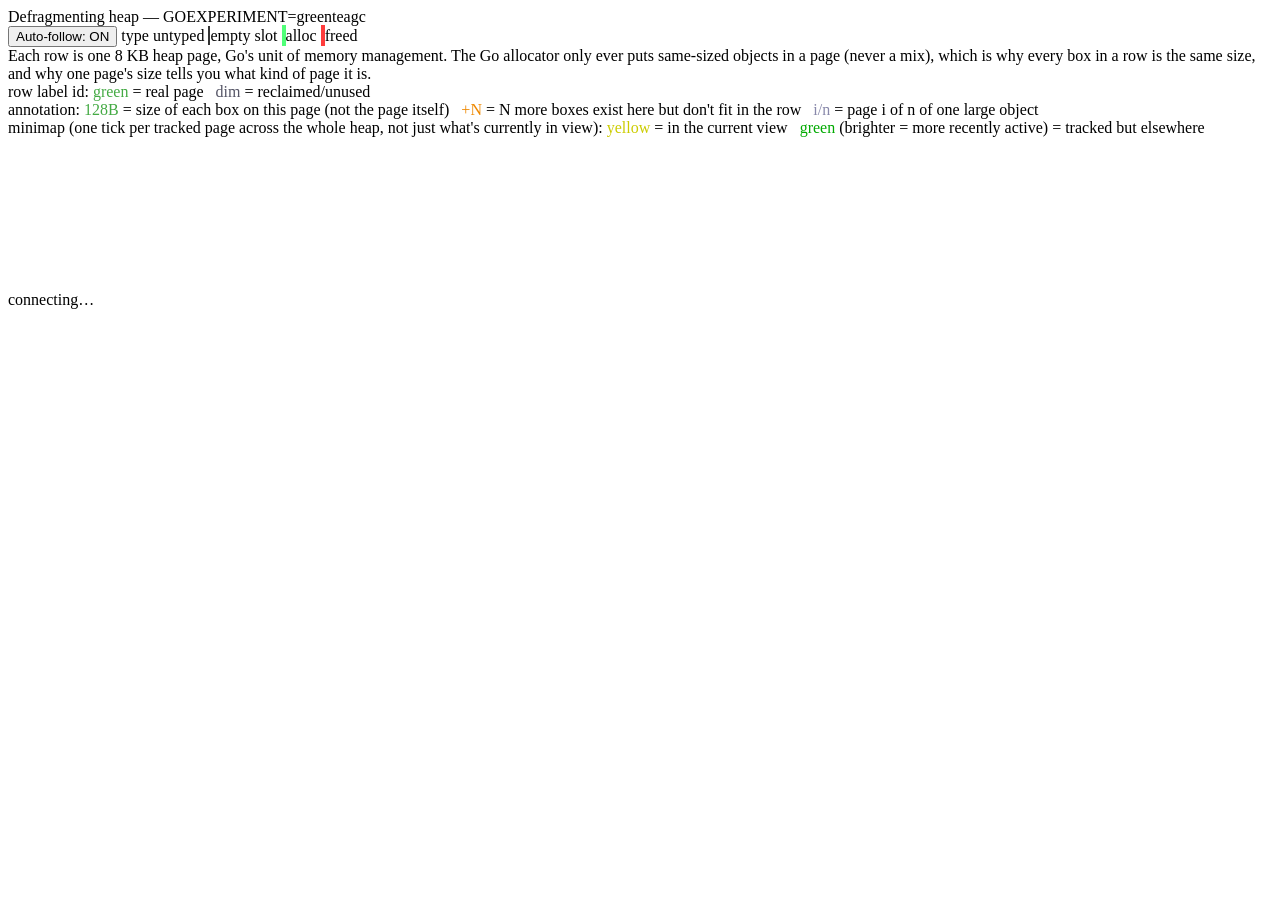
==== bridge/static/index.html @ 06cb0542 "initial import" ====
<!doctype html>
<html lang="en">
<head>
<meta charset="utf-8">
<title>gogc98 — heap defragmenter</title>
<link rel="stylesheet" href="/style.css">
</head>
<body>
<div class="win">
  <div class="titlebar">Defragmenting heap — GOEXPERIMENT=greenteagc</div>
  <div class="toolbar">
    <button id="autoBtn">Auto-follow: ON</button>
    <span class="legend">
      <span class="swatch" style="background:hsl(210,65%,55%)"></span>type
      <span class="swatch" style="background:hsl(35,55%,45%)"></span>untyped
      <span class="swatch" style="background:#181818;border:1px solid #333"></span>empty slot
      <span class="swatch" style="border:2px solid rgba(80,255,120,1)"></span>alloc
      <span class="swatch" style="border:2px solid rgba(255,60,60,1)"></span>freed
    </span>
  </div>
  <div class="label-legend">
    Each row is one 8&nbsp;KB heap page, Go's unit of memory management. The
    Go allocator only ever puts same-sized objects in a page (never a mix),
    which is why every box in a row is the same size, and why one page's
    size tells you what kind of page it is.
    <br>
    row label id: <span style="color:#4a4">green</span> = real page &nbsp;
    <span style="color:#556">dim</span> = reclaimed/unused
    <br>
    annotation: <span style="color:#4a4">128B</span> = size of each box on this page (not the page itself) &nbsp;
    <span style="color:#e80">+N</span> = N more boxes exist here but don't fit in the row &nbsp;
    <span style="color:#88a">i/n</span> = page i of n of one large object
  </div>
  <div class="label-legend">
    minimap (one tick per tracked page across the whole heap, not just
    what's currently in view): <span style="color:#cc0">yellow</span> =
    in the current view &nbsp; <span style="color:#0a0">green</span>
    (brighter = more recently active) = tracked but elsewhere
  </div>
  <div id="minimap" class="minimap"></div>
  <div id="pagesContainer" class="pages-container">
    <canvas id="heapCanvas"></canvas>
  </div>
  <div class="statusbar" id="status">connecting&hellip;</div>
</div>
<script src="/app.js"></script>
</body>
</html>
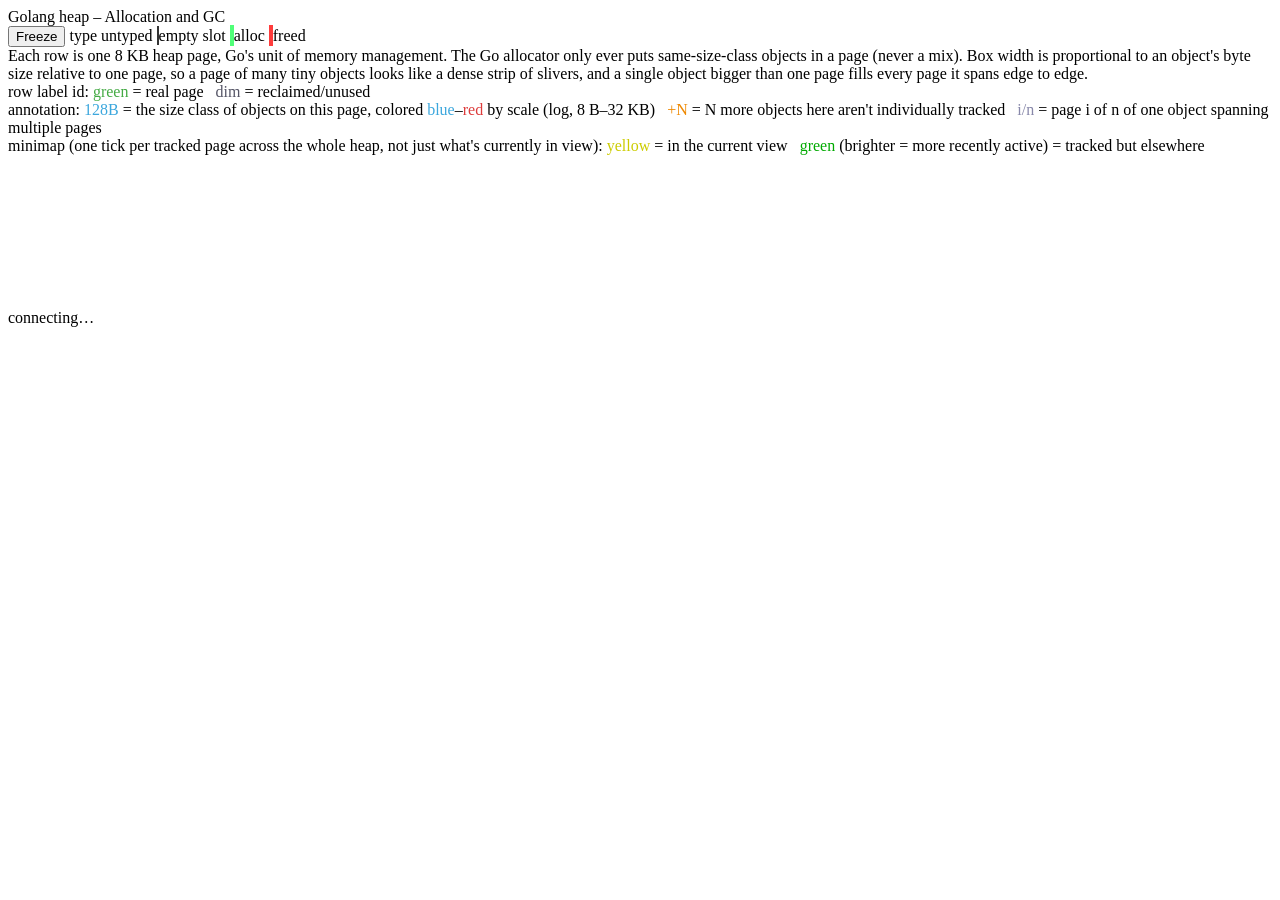
==== commit 7dbae3bc: "display showing a more representative view of item sizes" ====
--- a/bridge/static/index.html
+++ b/bridge/static/index.html
@@ -7,9 +7,9 @@
 </head>
 <body>
 <div class="win">
-  <div class="titlebar">Defragmenting heap — GOEXPERIMENT=greenteagc</div>
+  <div class="titlebar">Golang heap – Allocation and GC</div>
   <div class="toolbar">
-    <button id="autoBtn">Auto-follow: ON</button>
+    <button id="freezeBtn">Freeze</button>
     <span class="legend">
       <span class="swatch" style="background:hsl(210,65%,55%)"></span>type
       <span class="swatch" style="background:hsl(35,55%,45%)"></span>untyped
@@ -20,16 +20,20 @@
   </div>
   <div class="label-legend">
     Each row is one 8&nbsp;KB heap page, Go's unit of memory management. The
-    Go allocator only ever puts same-sized objects in a page (never a mix),
-    which is why every box in a row is the same size, and why one page's
-    size tells you what kind of page it is.
+    Go allocator only ever puts same-size-class objects in a page (never a
+    mix). Box width is proportional to an object's byte size relative to one
+    page, so a page of many tiny objects looks like a dense strip of
+    slivers, and a single object bigger than one page fills every page it
+    spans edge to edge.
     <br>
     row label id: <span style="color:#4a4">green</span> = real page &nbsp;
     <span style="color:#556">dim</span> = reclaimed/unused
     <br>
-    annotation: <span style="color:#4a4">128B</span> = size of each box on this page (not the page itself) &nbsp;
-    <span style="color:#e80">+N</span> = N more boxes exist here but don't fit in the row &nbsp;
-    <span style="color:#88a">i/n</span> = page i of n of one large object
+    annotation: <span style="color:hsl(200,70%,55%)">128B</span> = the size class of objects on this page,
+    colored <span style="color:hsl(200,70%,55%)">blue</span>&ndash;<span style="color:hsl(0,70%,55%)">red</span>
+    by scale (log, 8&nbsp;B&ndash;32&nbsp;KB) &nbsp;
+    <span style="color:#e80">+N</span> = N more objects here aren't individually tracked &nbsp;
+    <span style="color:#88a">i/n</span> = page i of n of one object spanning multiple pages
   </div>
   <div class="label-legend">
     minimap (one tick per tracked page across the whole heap, not just
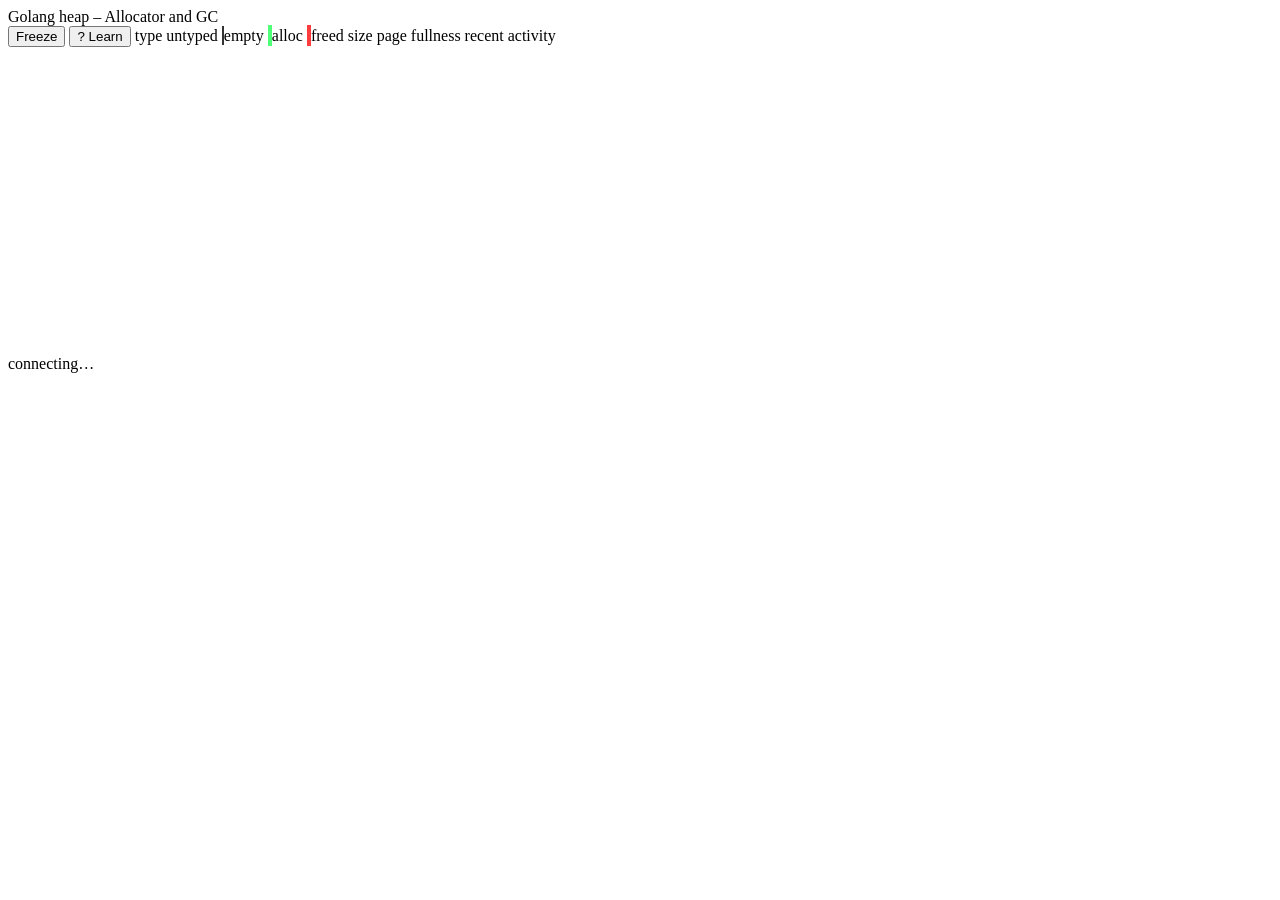
==== commit c47263f9: "improve about everything, learning screen" ====
--- a/bridge/static/index.html
+++ b/bridge/static/index.html
@@ -7,46 +7,165 @@
 </head>
 <body>
 <div class="win">
-  <div class="titlebar">Golang heap – Allocation and GC</div>
+  <div class="titlebar">Golang heap – Allocator and GC</div>
   <div class="toolbar">
     <button id="freezeBtn">Freeze</button>
+    <button id="learnBtn">? Learn</button>
     <span class="legend">
       <span class="swatch" style="background:hsl(210,65%,55%)"></span>type
       <span class="swatch" style="background:hsl(35,55%,45%)"></span>untyped
-      <span class="swatch" style="background:#181818;border:1px solid #333"></span>empty slot
+      <span class="swatch" style="background:#181818;border:1px solid #333"></span>empty
       <span class="swatch" style="border:2px solid rgba(80,255,120,1)"></span>alloc
       <span class="swatch" style="border:2px solid rgba(255,60,60,1)"></span>freed
+      <span class="swatch" style="background:linear-gradient(90deg,hsl(200,70%,55%),hsl(0,70%,55%))"></span>size
+      <span class="swatch" style="background:red"></span>page fullness
+      <span class="swatch" style="background:#0f0"></span>recent activity
     </span>
   </div>
-  <div class="label-legend">
-    Each row is one 8&nbsp;KB heap page, Go's unit of memory management. The
-    Go allocator only ever puts same-size-class objects in a page (never a
-    mix). Box width is proportional to an object's byte size relative to one
-    page, so a page of many tiny objects looks like a dense strip of
-    slivers, and a single object bigger than one page fills every page it
-    spans edge to edge.
-    <br>
-    row label id: <span style="color:#4a4">green</span> = real page &nbsp;
-    <span style="color:#556">dim</span> = reclaimed/unused
-    <br>
-    annotation: <span style="color:hsl(200,70%,55%)">128B</span> = the size class of objects on this page,
-    colored <span style="color:hsl(200,70%,55%)">blue</span>&ndash;<span style="color:hsl(0,70%,55%)">red</span>
-    by scale (log, 8&nbsp;B&ndash;32&nbsp;KB) &nbsp;
-    <span style="color:#e80">+N</span> = N more objects here aren't individually tracked &nbsp;
-    <span style="color:#88a">i/n</span> = page i of n of one object spanning multiple pages
-  </div>
-  <div class="label-legend">
-    minimap (one tick per tracked page across the whole heap, not just
-    what's currently in view): <span style="color:#cc0">yellow</span> =
-    in the current view &nbsp; <span style="color:#0a0">green</span>
-    (brighter = more recently active) = tracked but elsewhere
-  </div>
-  <div id="minimap" class="minimap"></div>
+  <div id="minimap" class="minimap"><canvas id="minimapCanvas"></canvas></div>
+  <div class="minimap-viewport-track"><div id="minimapViewport" class="minimap-viewport"></div></div>
   <div id="pagesContainer" class="pages-container">
     <canvas id="heapCanvas"></canvas>
   </div>
   <div class="statusbar" id="status">connecting&hellip;</div>
 </div>
+
+<div id="learnOverlay" class="modal-overlay" hidden>
+  <div class="modal">
+    <div class="modal-titlebar">
+      <span>What am I looking at?</span>
+      <button id="closeLearnBtn">×</button>
+    </div>
+    <div class="modal-body">
+
+      <h3>Reading this screen</h3>
+      <p>
+        Each row is one 8&nbsp;KB <b>page</b>, Go's basic unit of memory
+        management. A row's boxes are the objects living on that page,
+        <b>width proportional to their byte size relative to one page</b> &mdash;
+        not a fixed grid cell. A page of a thousand 8-byte objects looks
+        like a dense strip of slivers; a single object bigger than one
+        page fills every page it spans, edge to edge.
+      </p>
+      <p>
+        Row id: <span style="color:#4a4">green</span> means a real tracked
+        page; <span style="color:#556">dim</span> means untracked (see
+        "empty space" below). The right-aligned text is either the page's
+        size class (colored <span style="color:hsl(200,70%,55%)">blue</span>&ndash;<span style="color:hsl(0,70%,55%)">red</span>
+        by scale), <code style="color:#e80">+N</code> meaning N more
+        objects here exist but aren't individually tracked (there's a cap
+        on how much detail gets sent per page, to bound message size),
+        or <code style="color:#88a">i/n</code> meaning this is page i of
+        n belonging to one object bigger than a single page. Occasionally
+        you'll see <code style="color:#556">?B</code> instead &mdash; that
+        page's own allocation event hasn't been seen yet (we first heard
+        about it from one of its objects), so its size class genuinely
+        isn't known yet, not just zero.
+      </p>
+      <p>
+        Box colors are just a hash of the object's Go type, so the same
+        type always gets the same color within one view &mdash; the hue
+        itself carries no meaning. Amber specifically means "untyped":
+        an allocation like a raw <code>[]byte</code> backing array that
+        carries no type info at all. A green outline means just
+        allocated; a fading red outline means just freed (it stays
+        visible briefly so you can actually see frees happening, then
+        disappears).
+      </p>
+      <p>
+        The strip above the page view is a <b>minimap</b>: one tick per
+        tracked page across the <i>entire</i> heap, not just what's
+        currently in view. Yellow = in the current view. Green,
+        brightness scaled by recent activity = tracked but elsewhere.
+      </p>
+      <p>
+        <b>Freeze</b> pauses the heap snapshot itself (nothing changes,
+        fade animations stop) while still letting you scroll around
+        that frozen snapshot &mdash; useful for actually reading a
+        moment instead of it changing under you.
+      </p>
+      <p>
+        Untracked page ids normally render as plain blank rows, one per
+        id, even by the thousands &mdash; that's real information about
+        how much of the heap's reserved address space isn't in use
+        right now. Only a truly enormous run &mdash; large enough that
+        it's almost certainly a jump to a completely different, distant
+        region of address space rather than ordinary unused space &mdash;
+        collapses into a single <code>⋯ N pages unused ⋯</code> row. See
+        "what's actually in that empty space" below for why that
+        distinction is about the best this tool can do.
+      </p>
+
+      <h3>What "the heap" actually is</h3>
+      <p>
+        It's tempting to picture the heap as one big pre-allocated block
+        that Go carves objects out of. It's closer to the opposite: Go's
+        heap is built from <b>arenas</b>, 64&nbsp;MB chunks that get
+        mapped in from the OS on demand as the heap grows. Go actively
+        tries to keep arenas contiguous &mdash; each new one is requested
+        right after the end of the last one &mdash; but that's a request
+        to the OS, not a guarantee. If literally anything else in the
+        process (a C library's own allocator if you're using cgo, a
+        dynamically linked shared library, a direct <code>mmap</code>
+        call, ASLR) has already claimed that exact address range, Go
+        falls back to a completely different, far-away region instead.
+        For a plain Go binary, that's rare &mdash; Go
+        deliberately spreads its fallback addresses about 1&nbsp;TB
+        apart specifically to avoid this &mdash; but it's not
+        architecturally impossible.
+      </p>
+      <p>
+        Within one contiguous run, page ids in this tool <i>are</i>
+        literally adjacent bytes 8&nbsp;KB apart: id 123 really is right
+        after id 122 in virtual memory, because the id here is computed directly
+        from real relative addresses, not just an arbitrary counter.
+      </p>
+      <p>
+        What's actually in that empty space? Almost always: address
+        space Go has already reserved for the current arena but hasn't
+        handed out to any span yet &mdash; not a hole, just unused. This
+        tool can't directly tell that apart from a genuine jump to a
+        different, non-contiguous arena (both just look like "nothing
+        tracked here"), so it uses size as a proxy: only a gap in the
+        millions of pages &mdash; far beyond what one contiguous arena
+        run would plausibly leave unused, and approaching the ~1&nbsp;TB
+        spacing Go uses between its fallback addresses &mdash; collapses
+        into a single <code>⋯ pages unused ⋯</code> row. Anything smaller,
+        even thousands of pages, renders as ordinary blank rows, because
+        that's still likely the mundane kind and is worth being able to
+        actually see.
+      </p>
+      <p>
+        One more thing worth knowing: <b>adjacency doesn't mean
+        relatedness</b>. Go's page allocator picks free page ranges via
+        a best-fit-style search over its free list, not by simply
+        appending after the last allocation. Two neighboring rows in
+        this view can be totally unrelated spans &mdash; different
+        types, different ages, allocated at completely different times
+        &mdash; that just happen to have landed next to each other.
+      </p>
+
+      <h3>Pages, spans, and size classes</h3>
+      <p>
+        A <b>span</b> is one or more contiguous pages handed to the
+        allocator to hold objects of exactly <i>one</i> size class. Go
+        rounds every small allocation up to one of ~67 fixed size
+        classes (8, 16, 24, 32, 48&hellip; up to 32768 bytes) instead of
+        packing objects at their exact requested size. That's the whole
+        reason every box in a row is the same size class &mdash; a page
+        never mixes them &mdash; and it's a deliberate tradeoff: a
+        little wasted space per object (the gap between a requested size
+        and its rounded-up class) buys much simpler, faster bookkeeping
+        and lets same-size objects share pages cleanly. Objects bigger
+        than 32&nbsp;KB skip size classes entirely and get a dedicated
+        span sized to exactly cover them, rounded up to whole pages
+        &mdash; that's the <code>i/n</code> case above.
+      </p>
+
+    </div>
+  </div>
+</div>
+
 <script src="/app.js"></script>
 </body>
 </html>
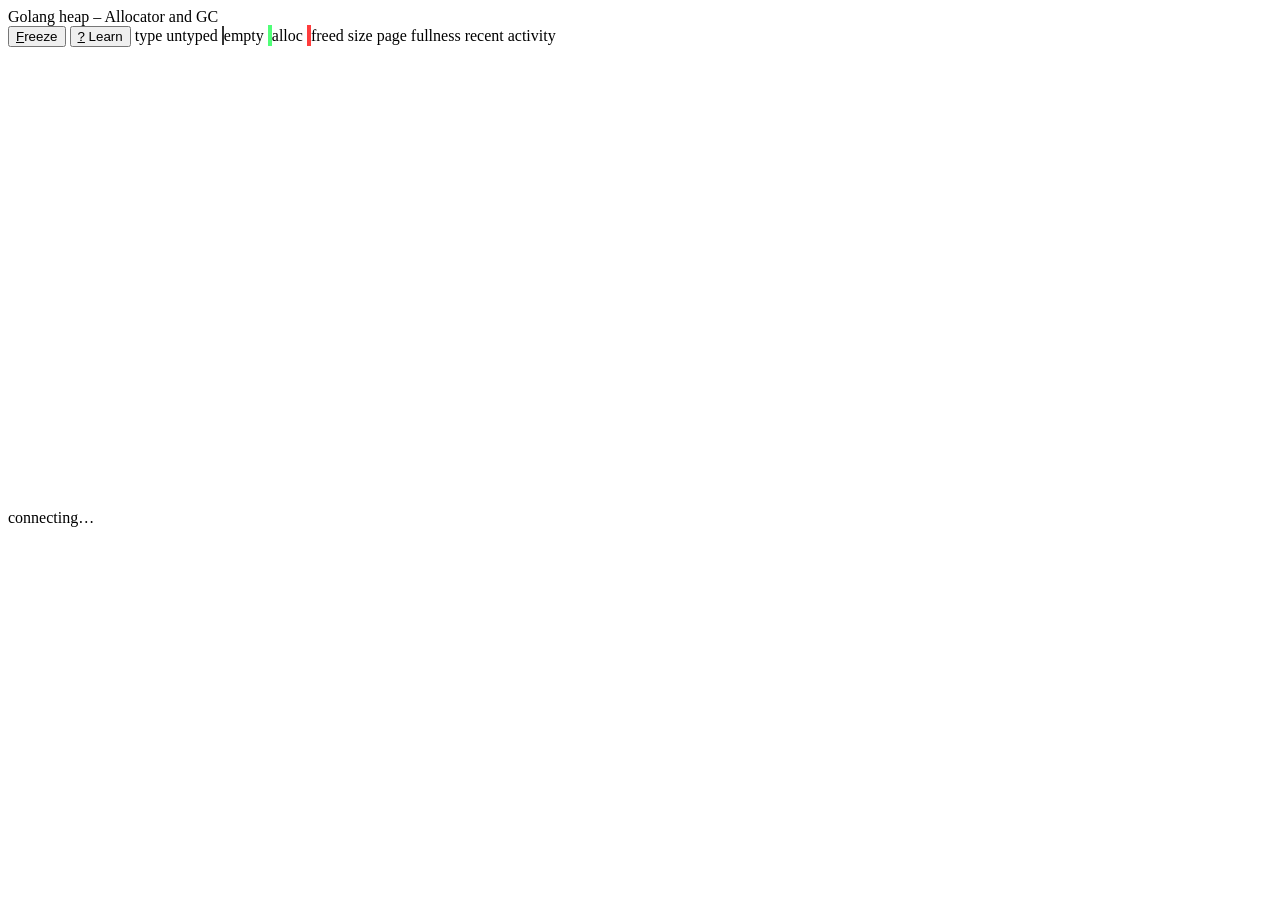
==== commit b002609b: "gc timeline" ====
--- a/bridge/static/index.html
+++ b/bridge/static/index.html
@@ -3,14 +3,15 @@
 <head>
 <meta charset="utf-8">
 <title>gogc98 — heap defragmenter</title>
+<link rel="icon" type="image/svg+xml" href="/favicon.svg">
 <link rel="stylesheet" href="/style.css">
 </head>
 <body>
 <div class="win">
-  <div class="titlebar">Golang heap – Allocator and GC</div>
+  <div class="titlebar"><img src="/favicon.svg" class="titlebar-icon" alt="">Golang heap – Allocator and GC</div>
   <div class="toolbar">
-    <button id="freezeBtn">Freeze</button>
-    <button id="learnBtn">? Learn</button>
+    <button id="freezeBtn" title="Shortcut: F"><u>F</u>reeze</button>
+    <button id="learnBtn" title="Shortcut: ?"><u>?</u> Learn</button>
     <span class="legend">
       <span class="swatch" style="background:hsl(210,65%,55%)"></span>type
       <span class="swatch" style="background:hsl(35,55%,45%)"></span>untyped
@@ -18,10 +19,12 @@
       <span class="swatch" style="border:2px solid rgba(80,255,120,1)"></span>alloc
       <span class="swatch" style="border:2px solid rgba(255,60,60,1)"></span>freed
       <span class="swatch" style="background:linear-gradient(90deg,hsl(200,70%,55%),hsl(0,70%,55%))"></span>size
+      <span class="legend-sep"></span>
       <span class="swatch" style="background:red"></span>page fullness
       <span class="swatch" style="background:#0f0"></span>recent activity
     </span>
   </div>
+  <div id="gcTimeline" class="gc-timeline" title="GC cycle starts, most recent at the right edge"><canvas id="gcTimelineCanvas"></canvas></div>
   <div id="minimap" class="minimap"><canvas id="minimapCanvas"></canvas></div>
   <div class="minimap-viewport-track"><div id="minimapViewport" class="minimap-viewport"></div></div>
   <div id="pagesContainer" class="pages-container">
